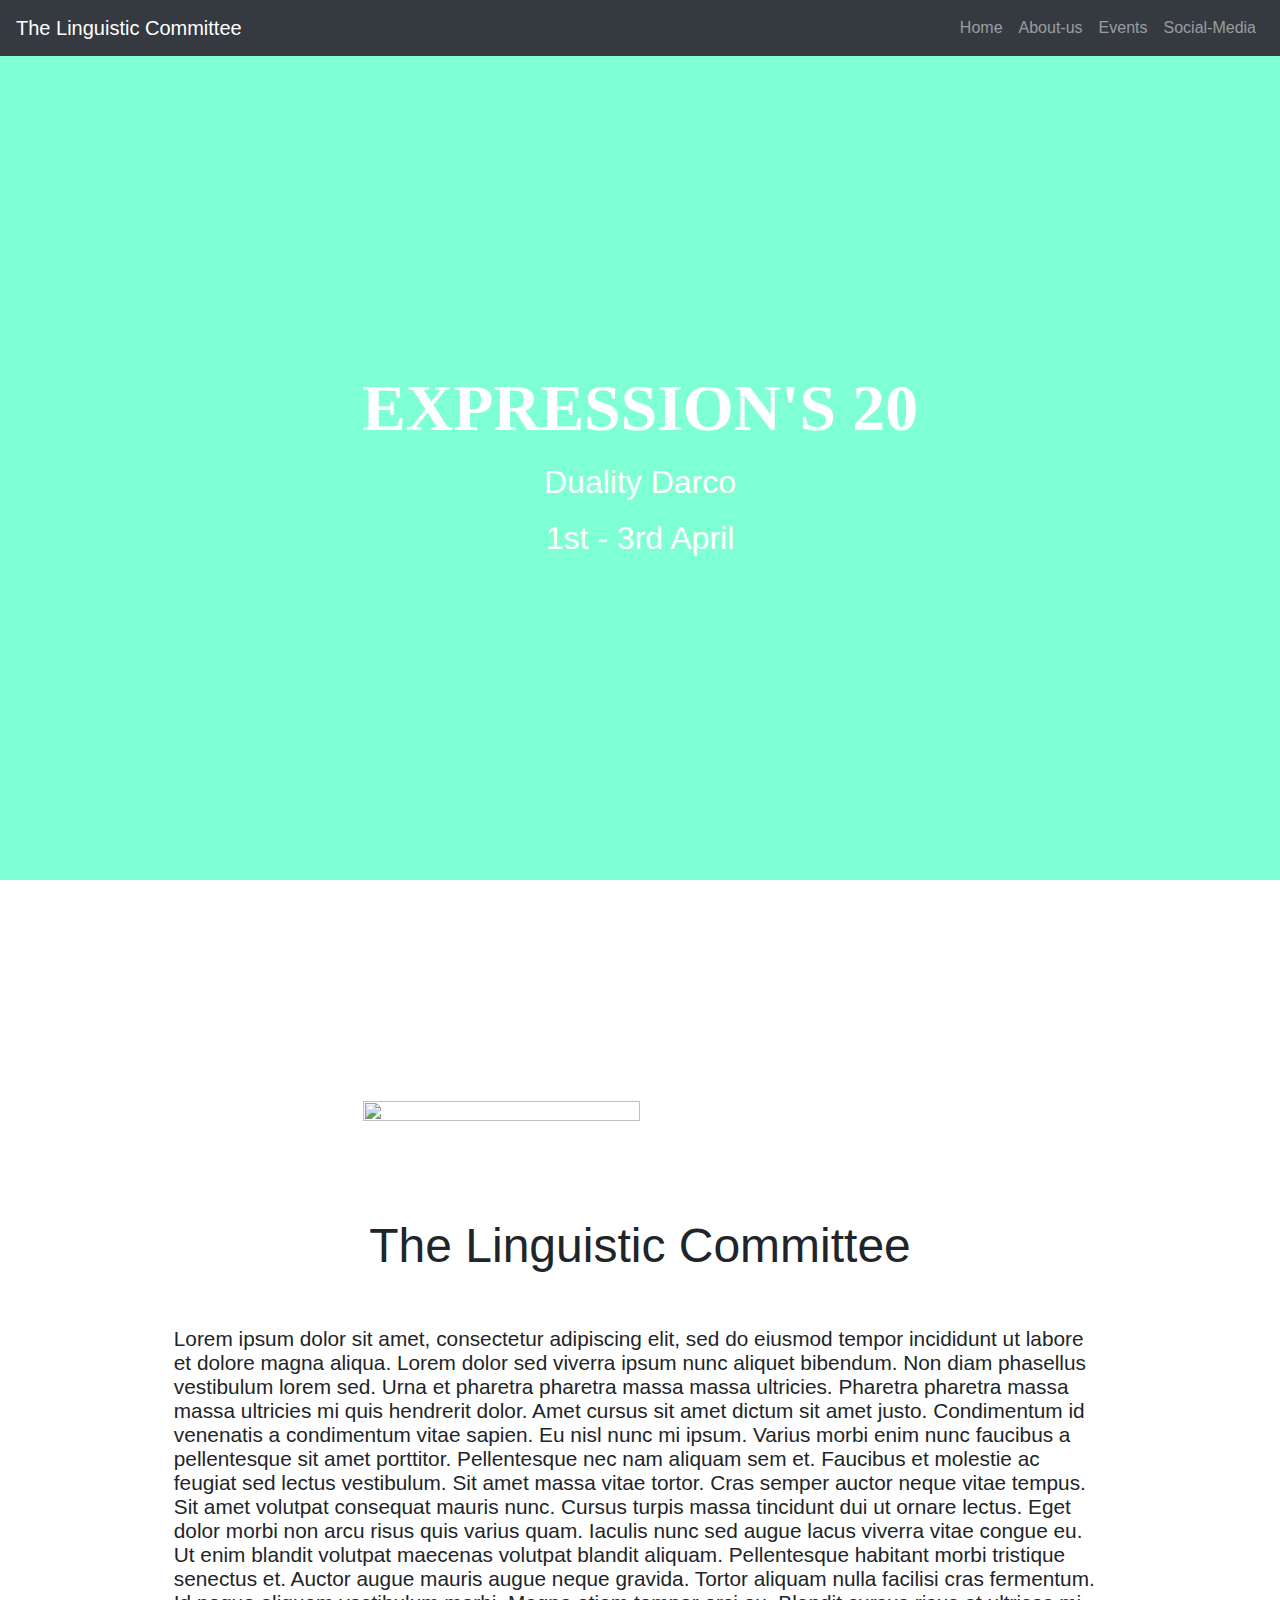
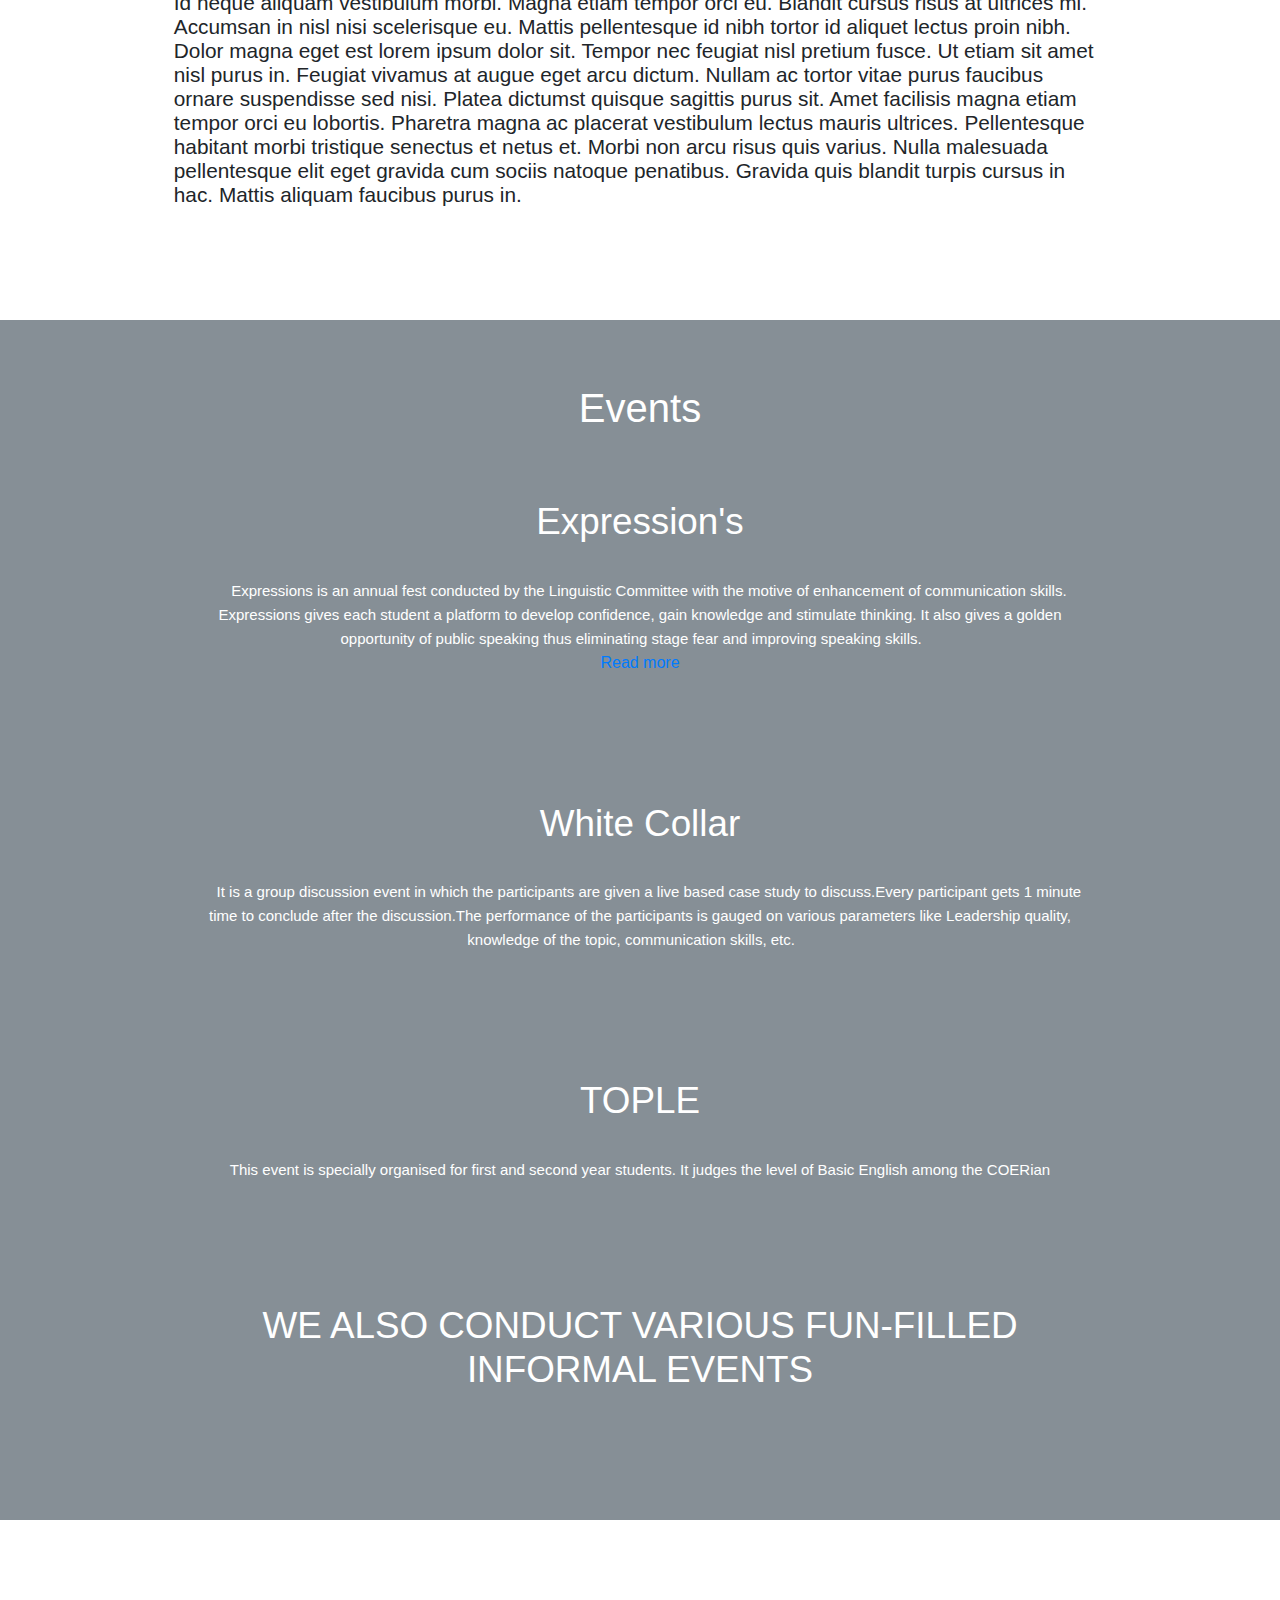
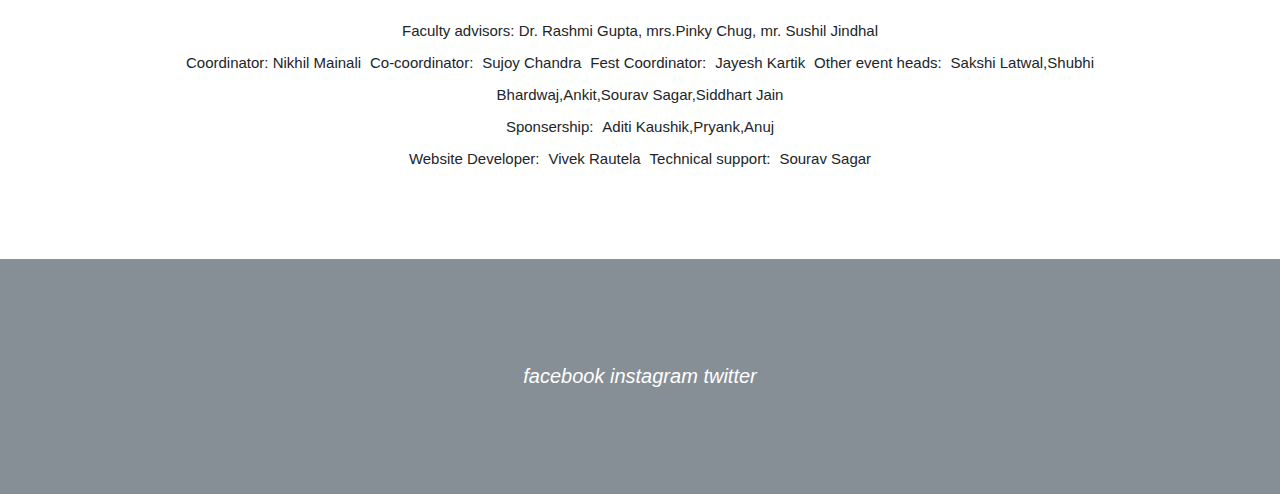
==== index.html @ 5ad463ce "add initial expressions website files" ====
<!DOCTYPE html>
<html>

<head>
    <title>Expressions</title>
    <meta charset="utf-8">
    <meta name="viewport" content="width=device-width,initial-scale=1.0">
    <link rel="stylesheet" href="css/style.css">
    <link rel="stylesheet" href="bootstrap/bootstrap-4.4.1-dist/css/bootstrap.min.css">
    <link rel="stylesheet" href="https://stackpath.bootstrapcdn.com/bootstrap/4.4.1/css/bootstrap.min.css" integrity="sha384-Vkoo8x4CGsO3+Hhxv8T/Q5PaXtkKtu6ug5TOeNV6gBiFeWPGFN9MuhOf23Q9Ifjh" crossorigin="anonymous">
    <link rel="stylesheet" href="bootstrap/bootstrap-4.4.1-dist/js/bootstrap.min.js">
    <script src="https://code.jquery.com/jquery-3.4.1.slim.min.js" integrity="sha384-J6qa4849blE2+poT4WnyKhv5vZF5SrPo0iEjwBvKU7imGFAV0wwj1yYfoRSJoZ+n" crossorigin="anonymous"></script>
    <script src="https://cdn.jsdelivr.net/npm/popper.js@1.16.0/dist/umd/popper.min.js" integrity="sha384-Q6E9RHvbIyZFJoft+2mJbHaEWldlvI9IOYy5n3zV9zzTtmI3UksdQRVvoxMfooAo" crossorigin="anonymous"></script>
    <script src="https://stackpath.bootstrapcdn.com/bootstrap/4.4.1/js/bootstrap.min.js" integrity="sha384-wfSDF2E50Y2D1uUdj0O3uMBJnjuUD4Ih7YwaYd1iqfktj0Uod8GCExl3Og8ifwB6" crossorigin="anonymous"></script>
    <meta charset="utf-8">
</head>

<body>


    <!--    navbar-->
    
    <nav class="navbar navbar-expand-md navbar-dark bg-dark  ">
        <a class="navbar-brand nav-title" href="#">The Linguistic Committee</a>
        <button class="navbar-toggler" type="button" data-toggle="collapse" data-target="#navbarTogglerDemo02" aria-controls="navbarTogglerDemo01" aria-expanded="false" aria-label="Toggle navigation">
            <span class="navbar-toggler-icon"></span>
        </button>
        <div class="navbar-collapse collapse" id="navbarTogglerDemo02">
            <ul class="navbar-nav ml-auto">
                <li class="nav-item">
                    <a class="nav-link" href="#home">Home</a>
                </li>
                <li class="nav-item">
                    <a class="nav-link" href="#Committee-Discription">About-us</a>
                </li>
                <li class="nav-item">
                    <a class="nav-link" href="#event">Events</a>
                </li>
                <li class="nav-item">
                    <a class="nav-link" href="#social-media">Social-Media</a>
                </li>
            </ul>
        </div>
    </nav>
    



    <!--    home-->
    <section id="home">
        <div class="container-fluid top-container">
            <div class="writeup">
                <h1 class="fest-name">EXPRESSION'S 20</h1>
                <h1 class="theme"><small>Duality Darco</small></h1>
                <h1 class="time"><small>1st - 3rd April</small></h1>
            </div>
        </div>
    </section>




    <!--    about us-->
    <!--    Committee-discription-->
    <section id="Committee-Discription">
        <div class="container ">
            <img class="main" src="css/images/main.JPG">
            <div class="text">
                <h1 class="title">The Linguistic Committee</h1>
                <p class="discription">Lorem ipsum dolor sit amet, consectetur adipiscing elit, sed do eiusmod tempor incididunt ut labore et dolore magna aliqua. Lorem dolor sed viverra ipsum nunc aliquet bibendum. Non diam phasellus vestibulum lorem sed. Urna et pharetra pharetra massa massa ultricies. Pharetra pharetra massa massa ultricies mi quis hendrerit dolor. Amet cursus sit amet dictum sit amet justo. Condimentum id venenatis a condimentum vitae sapien. Eu nisl nunc mi ipsum. Varius morbi enim nunc faucibus a pellentesque sit amet porttitor. Pellentesque nec nam aliquam sem et. Faucibus et molestie ac feugiat sed lectus vestibulum. Sit amet massa vitae tortor. Cras semper auctor neque vitae tempus. Sit amet volutpat consequat mauris nunc. Cursus turpis massa tincidunt dui ut ornare lectus. Eget dolor morbi non arcu risus quis varius quam. Iaculis nunc sed augue lacus viverra vitae congue eu. Ut enim blandit volutpat maecenas volutpat blandit aliquam. Pellentesque habitant morbi tristique senectus et. Auctor augue mauris augue neque gravida.

                    Tortor aliquam nulla facilisi cras fermentum. Id neque aliquam vestibulum morbi. Magna etiam tempor orci eu. Blandit cursus risus at ultrices mi. Accumsan in nisl nisi scelerisque eu. Mattis pellentesque id nibh tortor id aliquet lectus proin nibh. Dolor magna eget est lorem ipsum dolor sit. Tempor nec feugiat nisl pretium fusce. Ut etiam sit amet nisl purus in. Feugiat vivamus at augue eget arcu dictum. Nullam ac tortor vitae purus faucibus ornare suspendisse sed nisi. Platea dictumst quisque sagittis purus sit. Amet facilisis magna etiam tempor orci eu lobortis. Pharetra magna ac placerat vestibulum lectus mauris ultrices. Pellentesque habitant morbi tristique senectus et netus et. Morbi non arcu risus quis varius. Nulla malesuada pellentesque elit eget gravida cum sociis natoque penatibus. Gravida quis blandit turpis cursus in hac. Mattis aliquam faucibus purus in.</p>
            </div>
        </div>
    </section>



    <!--    events-->
    <section id="event">
        <div class=" container events">
            <h1>Events</h1>
            <div class="committee-events">
                <h2 class="expression-title event-title">Expression's</h2>
                <p class="expression-text event-text">Expressions is an annual fest conducted by the Linguistic Committee with the motive of enhancement of communication skills. Expressions gives each student a platform to develop confidence, gain knowledge and stimulate thinking. It also gives a golden opportunity of public speaking thus eliminating stage fear and improving speaking skills.
                </p>
                <br>
                <a href="#">Read more</a>
            </div>
            <div class="committee-events">
                <h2 class="event-title">White Collar</h2>
                <p class="event-text">It is a group discussion event in which the participants are given a live based case study to discuss.Every participant gets 1 minute time to conclude after the discussion.The performance of the participants is gauged on various parameters like Leadership quality, knowledge of the topic, communication skills, etc.</p>
            </div>
            <div class="committee-events">
                <h2 class="event-title">TOPLE</h2>
                <p class="event-text">This event is specially organised for first and second year students. It judges the level of Basic English among the COERian</p>
            </div>

            <h1 class="informal"> WE ALSO CONDUCT VARIOUS FUN-FILLED INFORMAL EVENTS</h1>

        </div>



    </section>



    <!--    footer-->
    <section id="footer">
        <div class="bottom">
            <div>
                <p>Faculty advisors:<p>
                        <p>Dr. Rashmi Gupta, mrs.Pinky Chug, mr. Sushil Jindhal</p>
                        <br>
                        <p>Coordinator:<p>
                                <p>Nikhil Mainali</p>
                                <p>Co-coordinator:</p>
                                <p>Sujoy Chandra</p>
                                <p>Fest Coordinator:</p>
                                <p>Jayesh Kartik</p>
                                <p>Other event heads:</p>
                                <p>Sakshi Latwal,Shubhi Bhardwaj,Ankit,Sourav Sagar,Siddhart Jain</p>
                                <br>
                                <p>Sponsership:</p>
                                <p>Aditi Kaushik,Pryank,Anuj</p>
                                <br>
                                <p>Website Developer:</p>
                                <p>Vivek Rautela</p>
                                <p>Technical support:</p>
                                <p>Sourav Sagar</p>
            </div>
        </div>
    </section>



    <!--    links-->
    <section id="social-media">
        <div class="bottom-container">
            <i class="fab fa-facebook-f">facebook</i>
            <i class="fab fa-instagram">instagram</i>
           <i class="fab fa-twitter">twitter</i>
        </div>
    </section>

</body>

</html>
---- css/style.css ----
body {
    text-align: center;
     background-color: #596164;
    color:white;
}

p {
    display: inline;
    font-size: 15px;
}

/*navbar*/
.properties{
    position: fixed;
}

.nav-title{
    font-size:20px;
}


/*top-container*/

.top-container {
    position: relative;
    animation: animate 20s ease-in-out infinite;
    background-size: cover;
    background-position: center;
    background-color: aquamarine;
    margin-bottom: 0;
    
}

@keyframes animate {

    0%,
    100% {
        background-image: url(images/b1.png);
    }

    25% {
        background-image: url(images/b2.png);
    }

    50% {
        background-image: url(images/b3.png);
    }

    75% {
        background-image: url(images/b4.png);
    }
}



.writeup {
    text-align:center;
    margin-bottom:9rem;
    padding:25% 0;
    font-size:5rem;
    color:white;

}

.fest-name {
    font-size: 4.1rem;
    font-family: "Bro Rintto Regular";
    font-weight: bold;
}

/*
.footer {
    font-size: 30px;
    text-decoration: none;
    color: black;
    margin: 26rem auto 0 auto;

}

*/


/*committee-discription*/


.main {
    width: 50%;
    height: 50%;
    margin:7% 25% 3%;
}

.text {
    padding:5% 8% 10%;
}.title {
    text-align: center;
    font-size: 3rem;
    padding-bottom: 5%;
    
}

.discription{
    font-size:1.3rem;
    line-height:1;
   
}

/*events*/
#event{
    background-color: #868f96;
    color:white;
}


.events{
    text-align: center;
    padding:5% 0 5%;
}

.committee-events{
    padding:3% 10% 6%;
}

.event-title{
    padding:3% 0;
    font-size:2.3rem;
}

.event-text{
    text-align: right;
    padding:0 2%;   
}

.informal{
    padding:5% 9%;
    font-size:2.3rem;
}

/*footer*/



.bottom {
    padding:7% 10%;
    text-align: center;
    font-size :2rem;
    line-height: 1;
}


/*social-media*/
#social-media{
    background-color: #868f96;
    color:white;
}

.bottom-container {
    text-align: center;
    padding: 8% 0;
    font-size: 20px;
}


@media (max-width: 1200px ){
    .writeup {
        font-size: 2rem
    }

    .fest-name {
        font-size: 2.5rem;
    }
    .main{
        position: relative;
        right:15.375%;
        width:80%;
        height:80%;
    }
    .title{
       font-size:1.9rem;
       
}
    .discription{
        font-size:1.1rem;
    }
    
    .event-title{
        font-size:1.3rem;
    }
    .event-text{
        font-size:1.1rem;
    }
    .informal{
        font-size:1.5rem;
        padding:5% 5%;
    }
    
    .bottom{
        font-size:1.3rem;
        padding:9% 5%;
    }
}
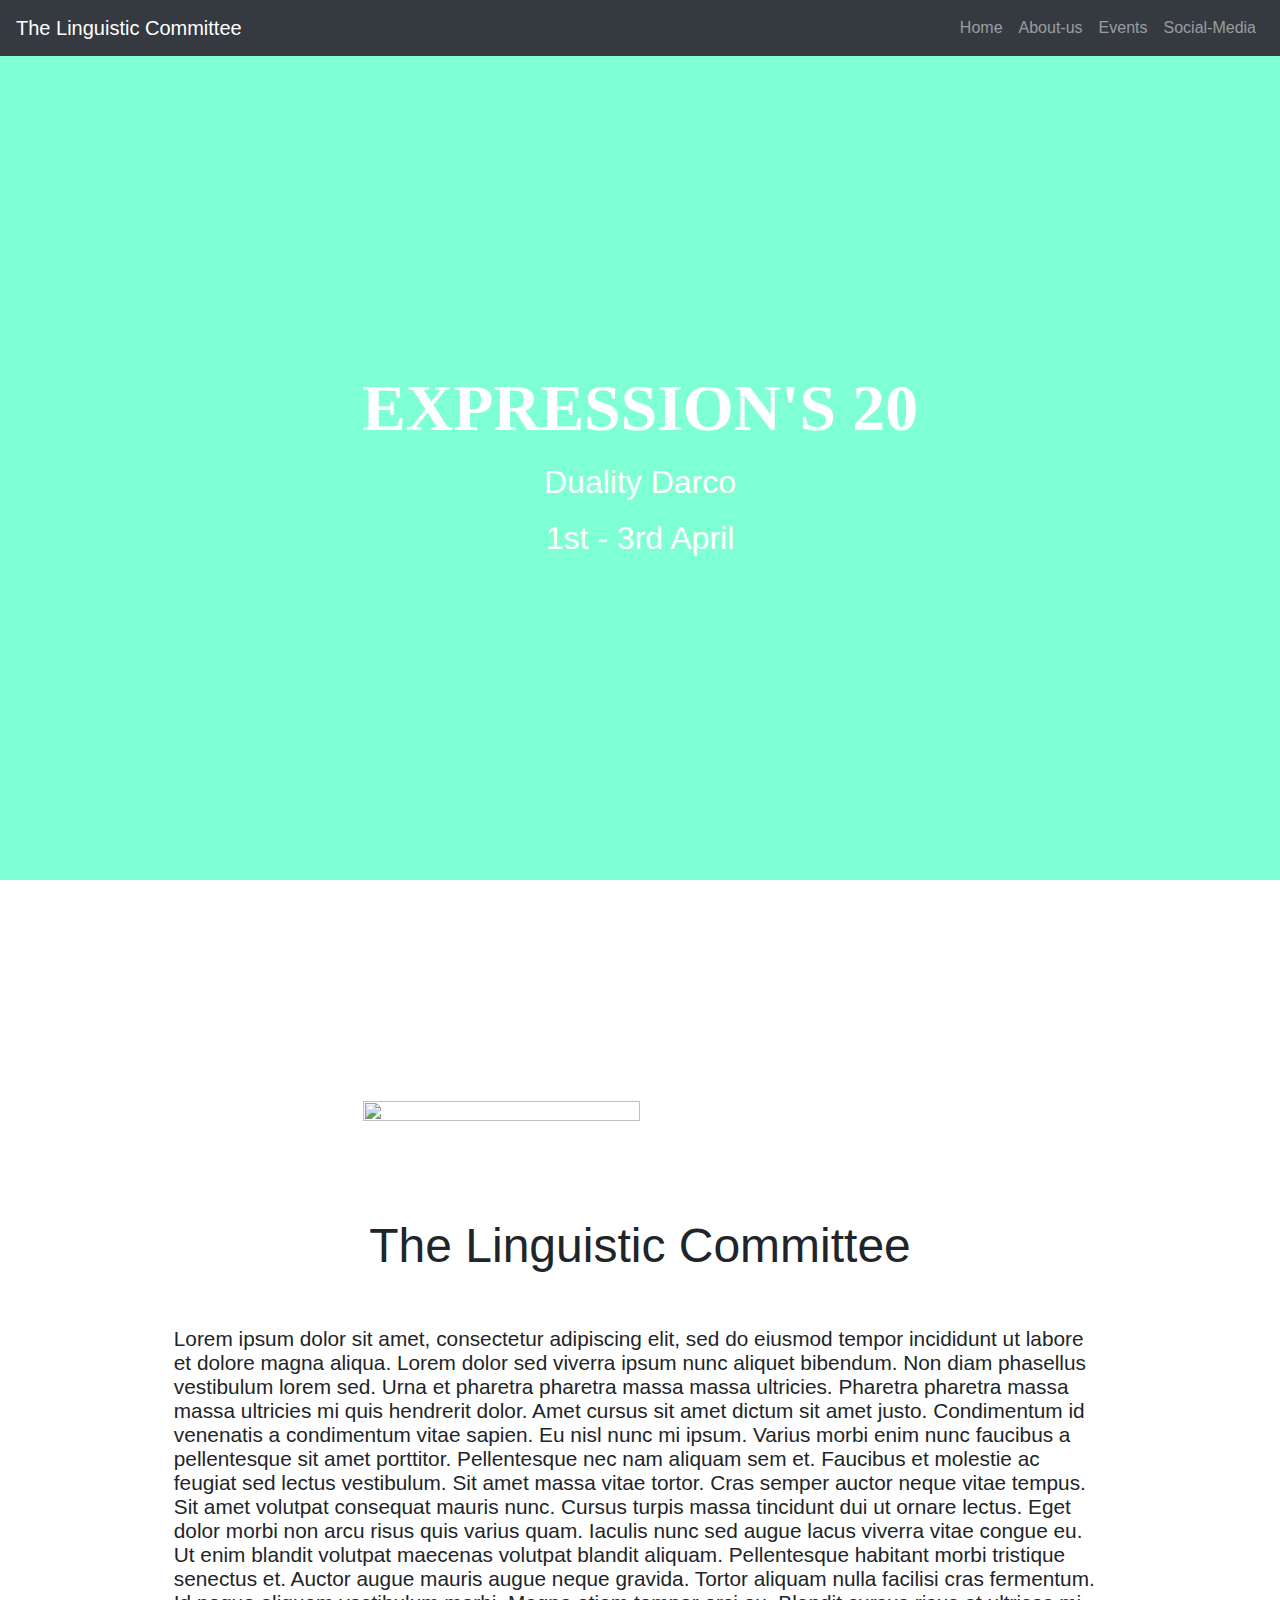
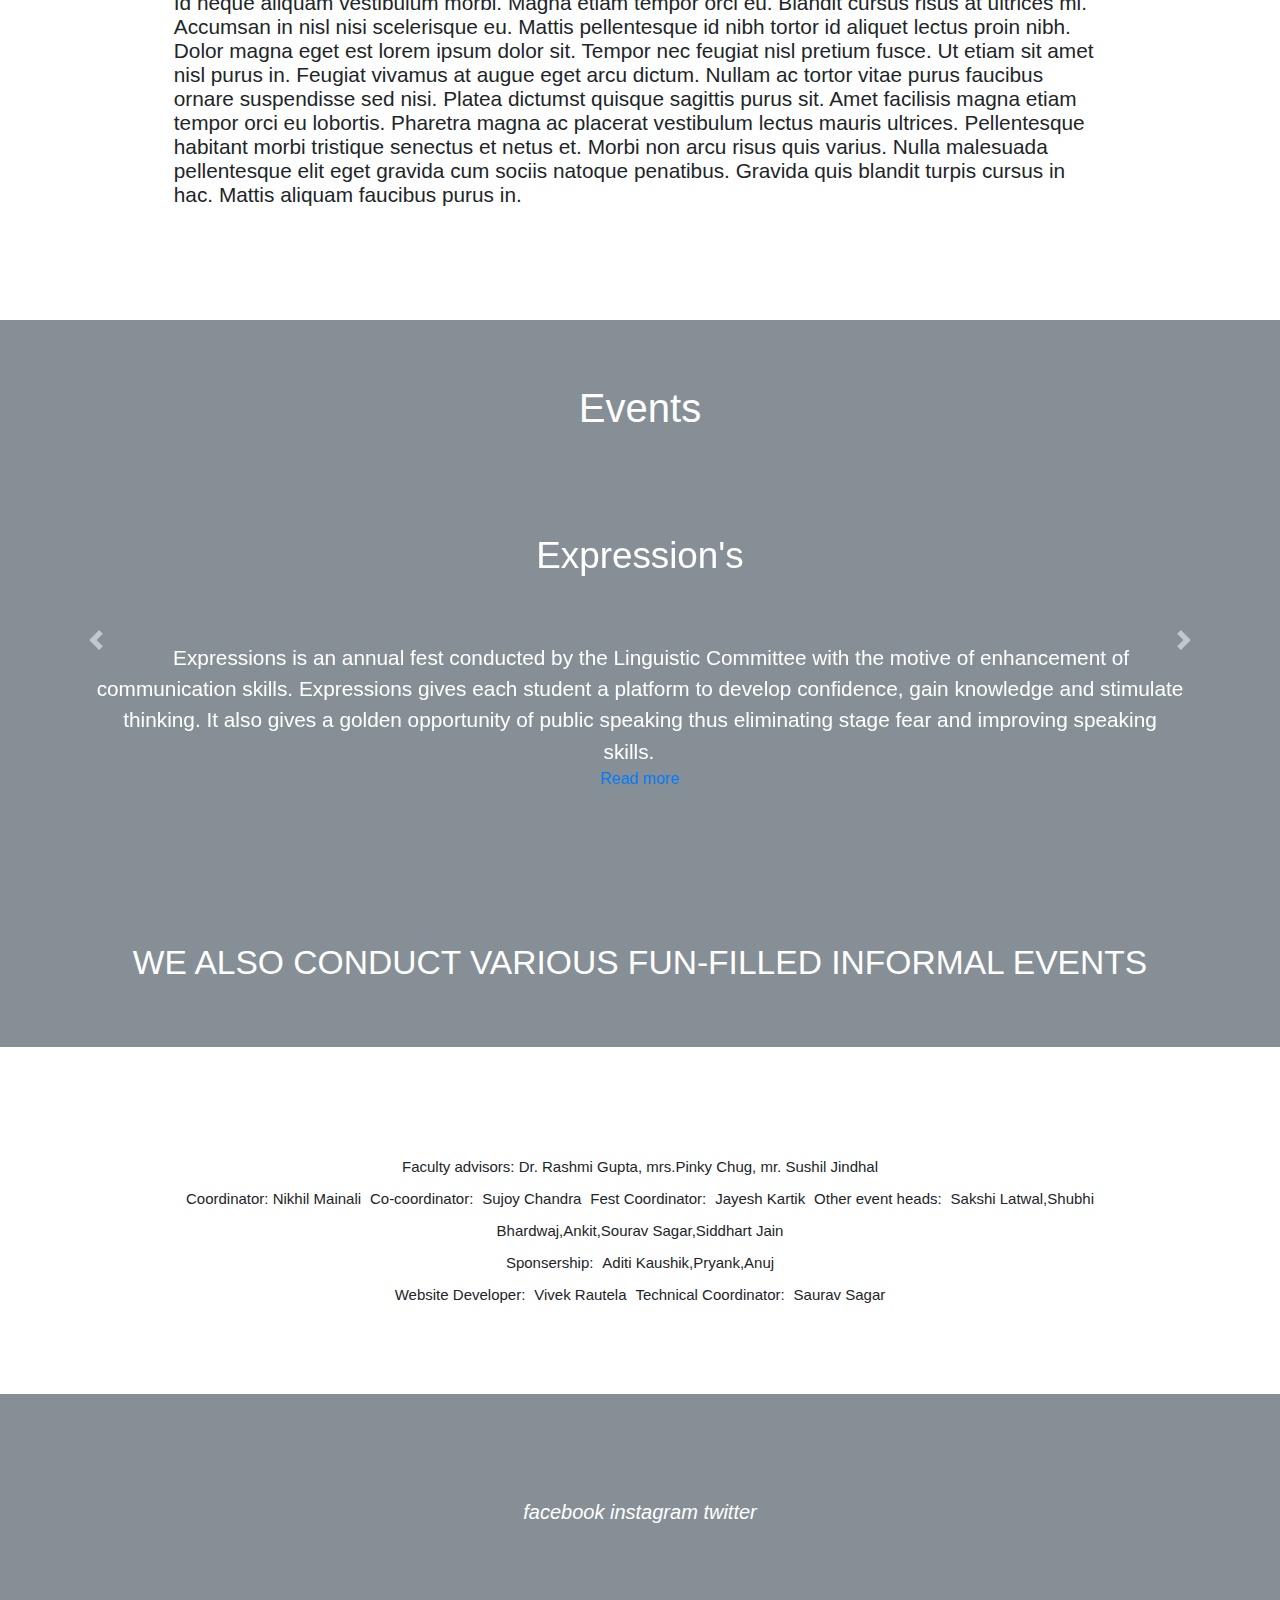
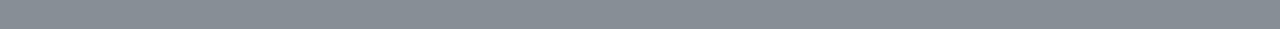
==== commit 9437ba46: "add changes committee website files" ====
--- a/index.html
+++ b/index.html
@@ -19,7 +19,7 @@
 
 
     <!--    navbar-->
-    
+
     <nav class="navbar navbar-expand-md navbar-dark bg-dark  ">
         <a class="navbar-brand nav-title" href="#">The Linguistic Committee</a>
         <button class="navbar-toggler" type="button" data-toggle="collapse" data-target="#navbarTogglerDemo02" aria-controls="navbarTogglerDemo01" aria-expanded="false" aria-label="Toggle navigation">
@@ -42,7 +42,7 @@
             </ul>
         </div>
     </nav>
-    
+
 
 
 
@@ -78,27 +78,45 @@
 
     <!--    events-->
     <section id="event">
-        <div class=" container events">
+
+        <div class="committee-events">
             <h1>Events</h1>
-            <div class="committee-events">
-                <h2 class="expression-title event-title">Expression's</h2>
-                <p class="expression-text event-text">Expressions is an annual fest conducted by the Linguistic Committee with the motive of enhancement of communication skills. Expressions gives each student a platform to develop confidence, gain knowledge and stimulate thinking. It also gives a golden opportunity of public speaking thus eliminating stage fear and improving speaking skills.
-                </p>
-                <br>
-                <a href="#">Read more</a>
+            <div id="carousel-event" class="carousel slide" data-ride="carousel">
+                <div class="events">
+                    <div class="container">
+                        <div class="carousel-inner">
+                            <div class="carousel-item  active ">
+                                <h2 class="expression-title event-title">Expression's</h2>
+                                <p class="expression-text event-text">Expressions is an annual fest conducted by the Linguistic Committee with the motive of enhancement of communication skills. Expressions gives each student a platform to develop confidence, gain knowledge and stimulate thinking. It also gives a golden opportunity of public speaking thus eliminating stage fear and improving speaking skills.
+                                </p>
+                                <br>
+                                <a href="#">Read more</a>
+
+                            </div>
+                            <div class="carousel-item">
+                                <h2 class="event-title">White Collar</h2>
+                                <p class="event-text">It is a group discussion event in which the participants are given a live based case study to discuss.Every participant gets 1 minute time to conclude after the discussion.The performance of the participants is gauged on various parameters like Leadership quality, knowledge of the topic, communication skills, etc.</p>
+                            </div>
+                            <div class="carousel-item  ">
+                                <h2 class="event-title">TOPLE</h2>
+                                <p class="event-text">This event is specially organised for first and second year students. It judges the level of Basic English among the COERian</p>
+                            </div>
+                        </div>
+                    </div>
+                </div>
+
+                <a class="carousel-control-prev carousel-button" href="#carousel-event" role="button" data-slide="prev">
+                    <span class="carousel-control-prev-icon" aria-hidden="true"></span>
+                    <span class="sr-only">Previous</span>
+                </a>
+                <a class="carousel-control-next carousel-button" href="#carousel-event" role="button" data-slide="next">
+                    <span class="carousel-control-next-icon" aria-hidden="true"></span>
+                    <span class="sr-only">Next</span>
+                </a>
             </div>
-            <div class="committee-events">
-                <h2 class="event-title">White Collar</h2>
-                <p class="event-text">It is a group discussion event in which the participants are given a live based case study to discuss.Every participant gets 1 minute time to conclude after the discussion.The performance of the participants is gauged on various parameters like Leadership quality, knowledge of the topic, communication skills, etc.</p>
-            </div>
-            <div class="committee-events">
-                <h2 class="event-title">TOPLE</h2>
-                <p class="event-text">This event is specially organised for first and second year students. It judges the level of Basic English among the COERian</p>
-            </div>
+        </div>
 
-            <h1 class="informal"> WE ALSO CONDUCT VARIOUS FUN-FILLED INFORMAL EVENTS</h1>
-
-        </div>
+        <h1 class="informal"> WE ALSO CONDUCT VARIOUS FUN-FILLED INFORMAL EVENTS</h1>
 
 
 
@@ -127,8 +145,8 @@
                                 <br>
                                 <p>Website Developer:</p>
                                 <p>Vivek Rautela</p>
-                                <p>Technical support:</p>
-                                <p>Sourav Sagar</p>
+                                <p>Technical Coordinator:</p>
+                                <p>Saurav Sagar</p>
             </div>
         </div>
     </section>
@@ -140,7 +158,7 @@
         <div class="bottom-container">
             <i class="fab fa-facebook-f">facebook</i>
             <i class="fab fa-instagram">instagram</i>
-           <i class="fab fa-twitter">twitter</i>
+            <i class="fab fa-twitter">twitter</i>
         </div>
     </section>
 
--- a/css/style.css
+++ b/css/style.css
@@ -110,29 +110,34 @@
     color:white;
 }
 
+.committee-events{
+    text-align: center;
+    padding:5% 0;
+    
+}
 
 .events{
     text-align: center;
-    padding:5% 0 5%;
-}
-
-.committee-events{
-    padding:3% 10% 6%;
+    padding:3% 0 3%;
+    height:400px;
 }
 
 .event-title{
-    padding:3% 0;
+    padding:5% 0;
     font-size:2.3rem;
 }
 
 .event-text{
     text-align: right;
-    padding:0 2%;   
+    padding:0 2%;
+    font-size:1.3rem
 }
 
 .informal{
-    padding:5% 9%;
-    font-size:2.3rem;
+    text-align: center;
+
+    padding:3% 0 5% 0;
+    font-size:2.1rem;
 }
 
 /*footer*/
@@ -182,22 +187,34 @@
         font-size:1.1rem;
     }
     
+    .events{  
+        padding:14% 10%;   
+    }
+    
     .event-title{
         font-size:1.3rem;
     }
+    
     .event-text{
-        font-size:1.1rem;
-    }
+        font-size:0.91rem;
+    }
+    
     .informal{
-        font-size:1.5rem;
-        padding:5% 5%;
+        font-size:1.4rem;
+        text-align: center;
+         padding:5% 0 8%;
     }
     
     .bottom{
-        font-size:1.3rem;
-        padding:9% 5%;
-    }
-}
-
-    
-    
+        font-size:1.2rem;
+        padding:25% 6%;
+        line-height: 1;
+    }
+    
+    .bottom-container{
+        padding: 12% 0;
+    }
+}
+
+    
+    
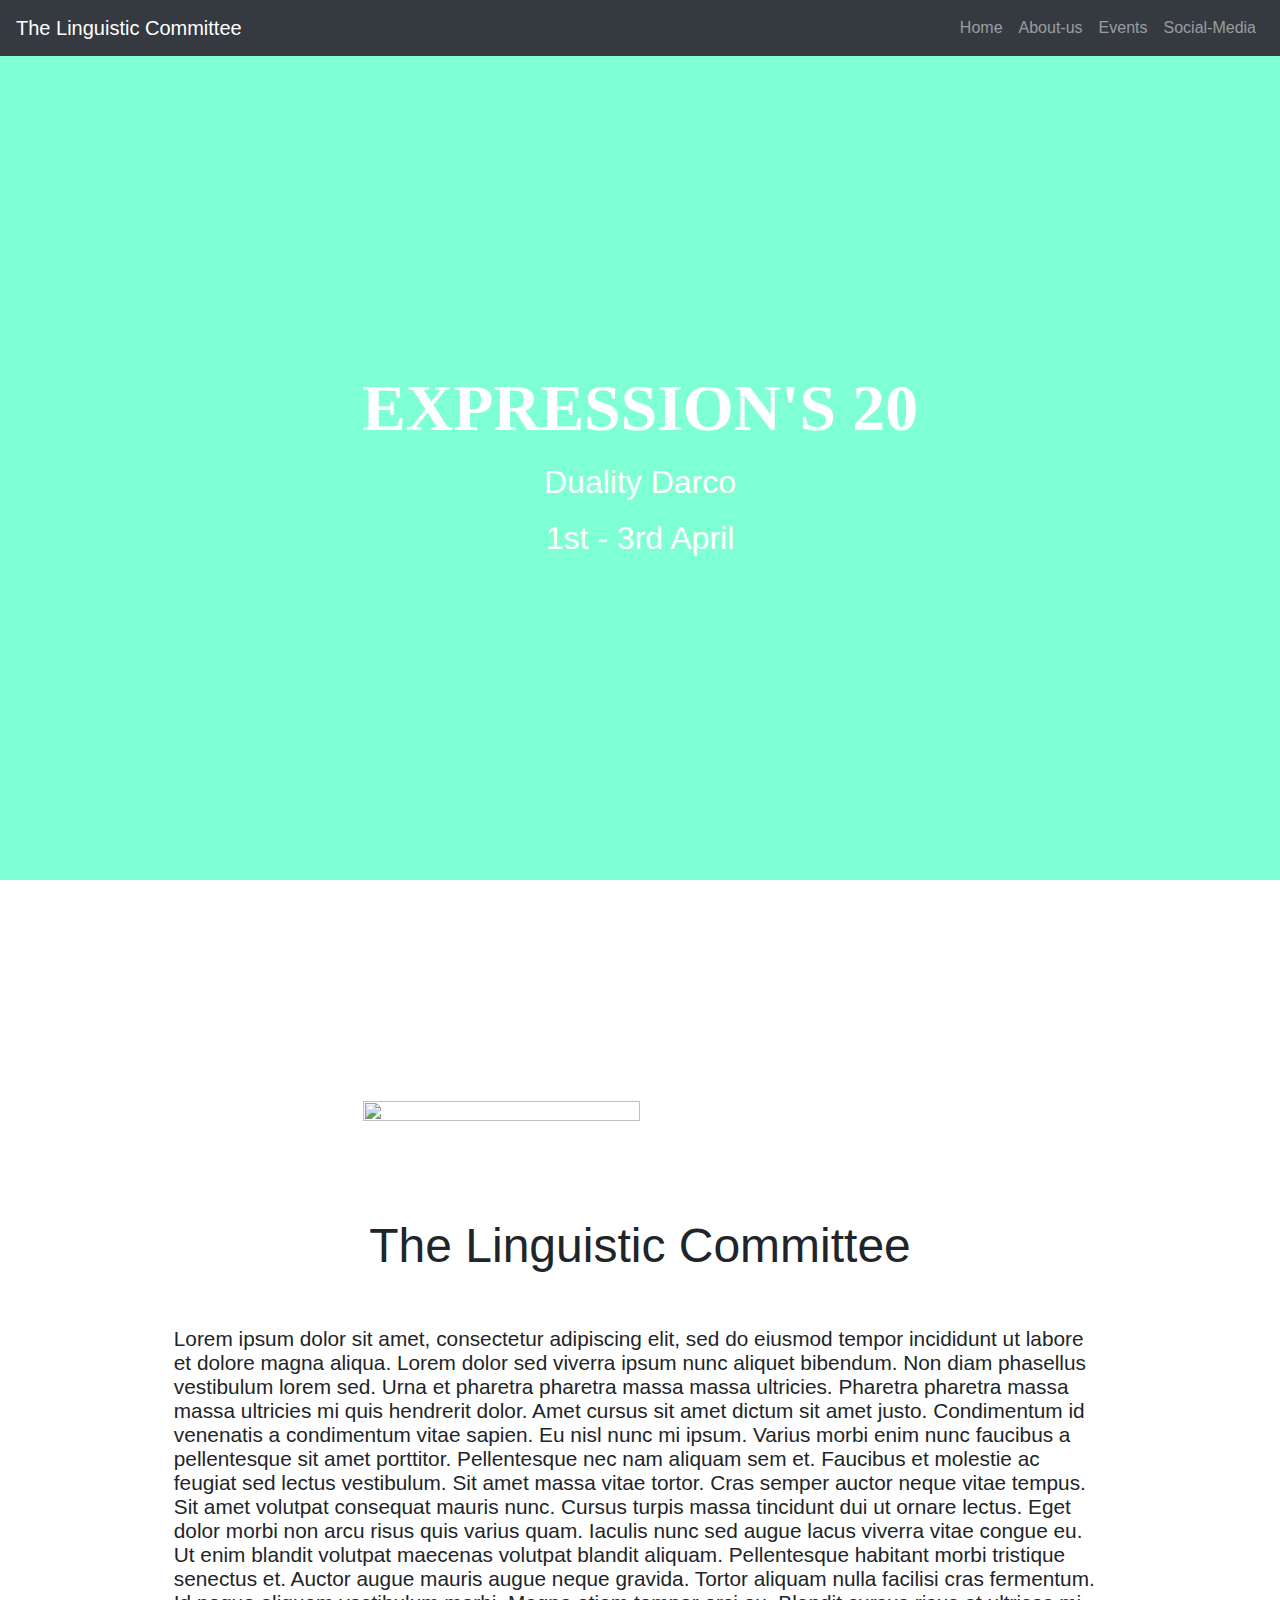
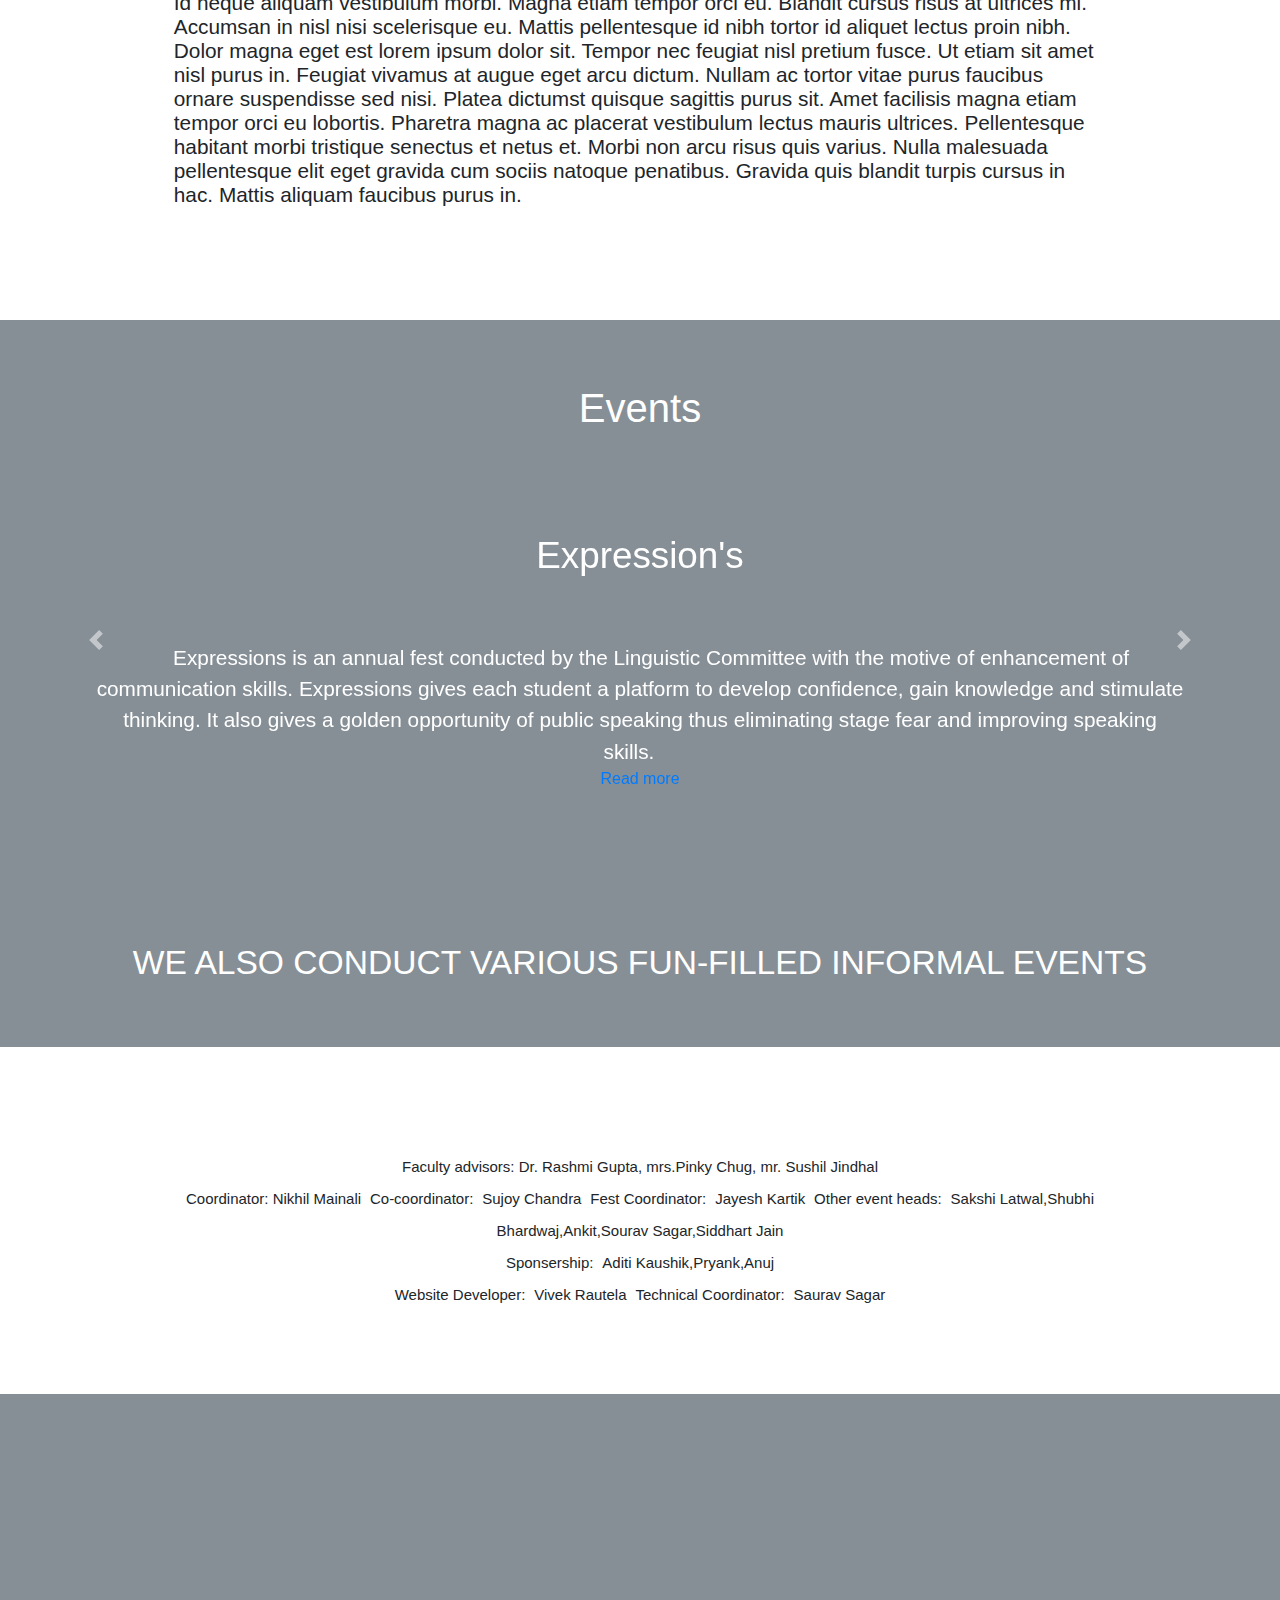
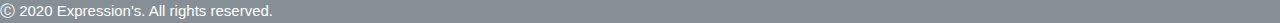
==== commit e66f9dee: "add changes to committee files" ====
--- a/index.html
+++ b/index.html
@@ -12,6 +12,7 @@
     <script src="https://code.jquery.com/jquery-3.4.1.slim.min.js" integrity="sha384-J6qa4849blE2+poT4WnyKhv5vZF5SrPo0iEjwBvKU7imGFAV0wwj1yYfoRSJoZ+n" crossorigin="anonymous"></script>
     <script src="https://cdn.jsdelivr.net/npm/popper.js@1.16.0/dist/umd/popper.min.js" integrity="sha384-Q6E9RHvbIyZFJoft+2mJbHaEWldlvI9IOYy5n3zV9zzTtmI3UksdQRVvoxMfooAo" crossorigin="anonymous"></script>
     <script src="https://stackpath.bootstrapcdn.com/bootstrap/4.4.1/js/bootstrap.min.js" integrity="sha384-wfSDF2E50Y2D1uUdj0O3uMBJnjuUD4Ih7YwaYd1iqfktj0Uod8GCExl3Og8ifwB6" crossorigin="anonymous"></script>
+    <script src="https://kit.fontawesome.com/957b73e41a.js" crossorigin="anonymous"></script>
     <meta charset="utf-8">
 </head>
 
@@ -156,10 +157,11 @@
     <!--    links-->
     <section id="social-media">
         <div class="bottom-container">
-            <i class="fab fa-facebook-f">facebook</i>
-            <i class="fab fa-instagram">instagram</i>
-            <i class="fab fa-twitter">twitter</i>
+            <i class="fab fa-facebook-f icon"></i>
+            <i class="fab fa-instagram icon"></i>
+            <i class="fab fa-twitter icon"></i>
         </div>
+        <p class="copyright">Ⓒ 2020 Expression's. All rights reserved.</p>
     </section>
 
 </body>
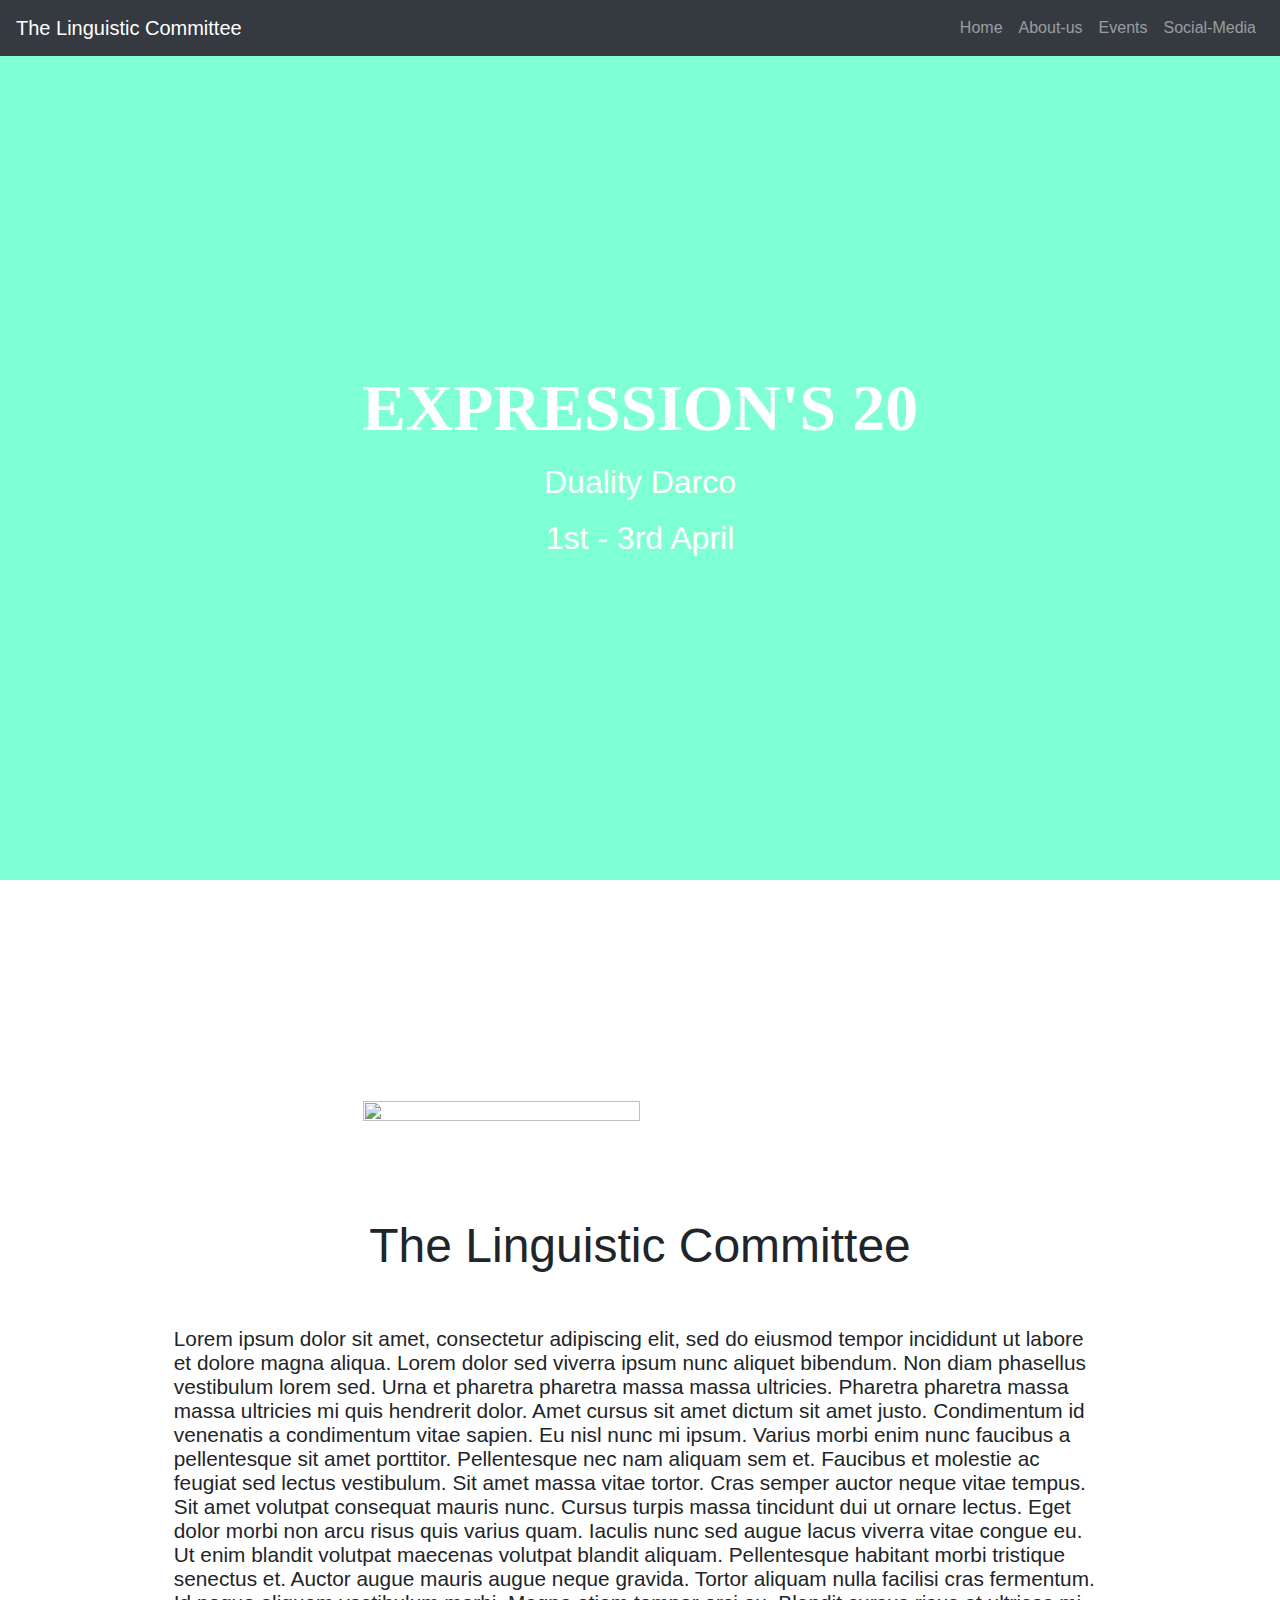
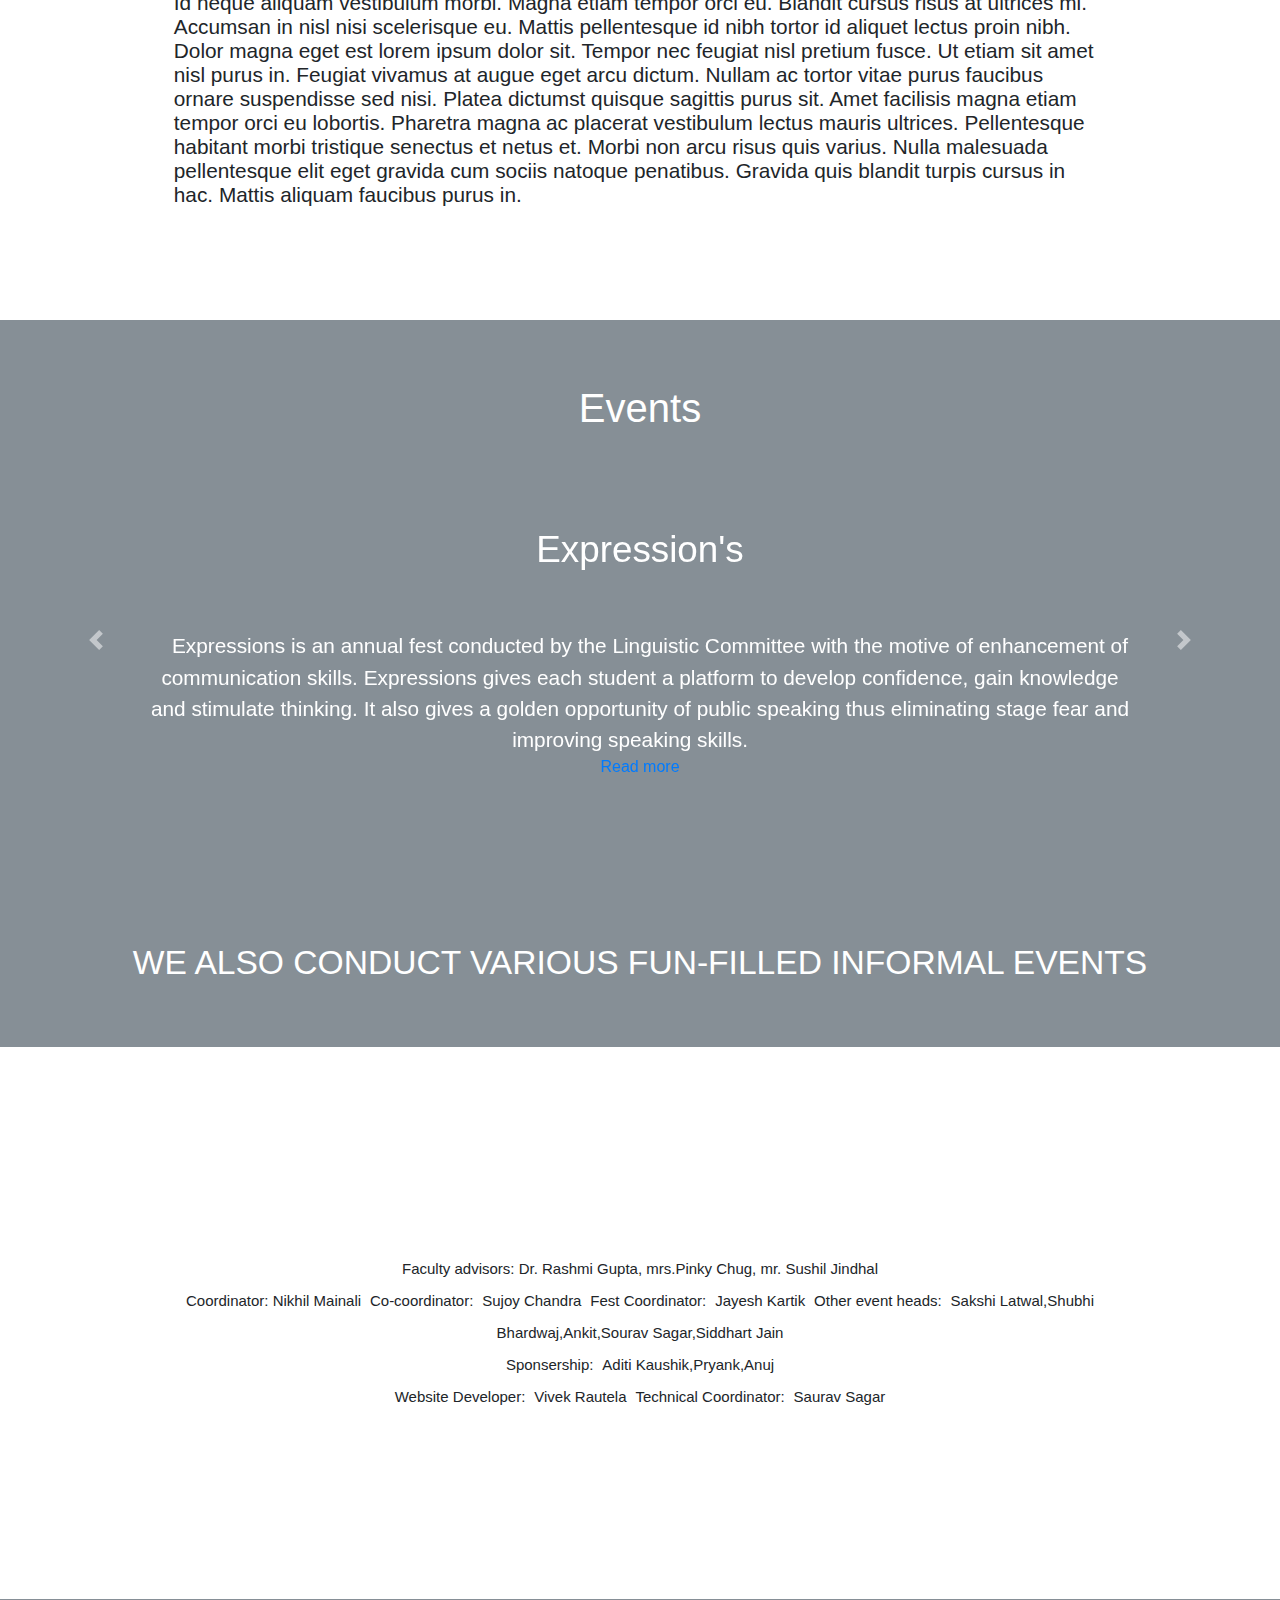
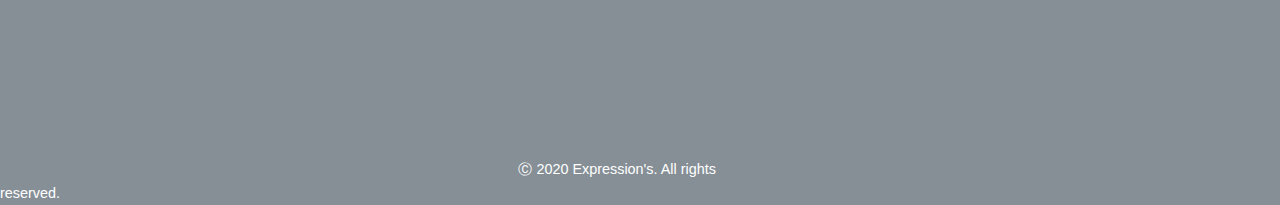
==== commit 80d9718d: "add changes to committee website files" ====
--- a/index.html
+++ b/index.html
@@ -81,7 +81,7 @@
     <section id="event">
 
         <div class="committee-events">
-            <h1>Events</h1>
+            <h1 class="committee-event-title">Events</h1>
             <div id="carousel-event" class="carousel slide" data-ride="carousel">
                 <div class="events">
                     <div class="container">
--- a/css/style.css
+++ b/css/style.css
@@ -2,6 +2,10 @@
     text-align: center;
      background-color: #596164;
     color:white;
+    width:100%;
+    margin:0px;
+    padding:0px;
+    overflow-x:hidden;
 }
 
 p {
@@ -68,17 +72,6 @@
     font-weight: bold;
 }
 
-/*
-.footer {
-    font-size: 30px;
-    text-decoration: none;
-    color: black;
-    margin: 26rem auto 0 auto;
-
-}
-
-*/
-
 
 /*committee-discription*/
 
@@ -91,7 +84,8 @@
 
 .text {
     padding:5% 8% 10%;
-}.title {
+}
+.title {
     text-align: center;
     font-size: 3rem;
     padding-bottom: 5%;
@@ -118,7 +112,7 @@
 
 .events{
     text-align: center;
-    padding:3% 0 3%;
+    padding:3% 10% 15%;
     height:400px;
 }
 
@@ -145,7 +139,7 @@
 
 
 .bottom {
-    padding:7% 10%;
+    padding:15% 10%;
     text-align: center;
     font-size :2rem;
     line-height: 1;
@@ -160,8 +154,20 @@
 
 .bottom-container {
     text-align: center;
-    padding: 8% 0;
+    padding: 5% 0;
     font-size: 20px;
+}
+
+.icon{
+    text-align: center;
+     margin: 3px 5px 0;
+    width: 5%;
+    height: 5%;
+ }
+
+.copyright{
+    margin:0 40.5% 6%;
+    font-size:0.9rem;
 }
 
 
@@ -214,7 +220,13 @@
     .bottom-container{
         padding: 12% 0;
     }
-}
-
-    
-    
+    
+    .copyright{
+    margin:0 26.3% 6%;
+    font-size:0.8rem;
+}
+
+}
+
+    
+    
